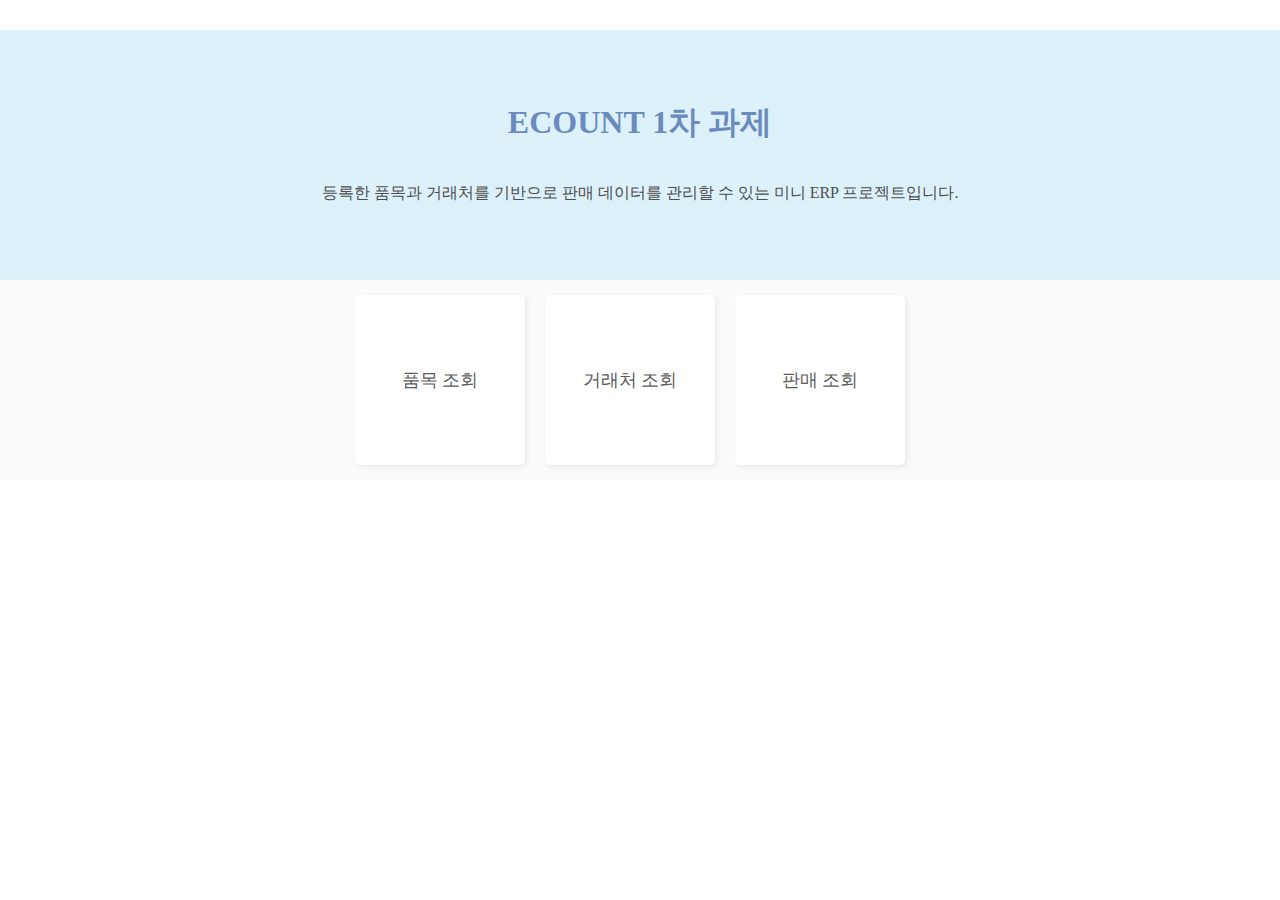
==== index.html @ 127b082d "메인 페이지 따로 생성, 체크 박스 로직 수정" ====
<!DOCTYPE html>
<html lang="ko">
  <head>
    <meta charset="UTF-8" />
    <meta name="viewport" content="width=device-width, initial-scale=1.0" />
    <link rel="stylesheet" href="index.css" type="text/css" />
    <title>홈</title>
  </head>
  <body>
    <div class="title-div">
      <h1>ECOUNT 1차 과제</h1>
      <p>
        등록한 품목과 거래처를 기반으로 판매 데이터를 관리할 수 있는 미니 ERP
        프로젝트입니다.
      </p>
    </div>
    <div class="link-div">
      <a class="link-btn" href="pages/item-list/item-list.html">
        <img src="" alt="" />
        <p>품목 조회</p>
      </a>
      <a class="link-btn" href="pages/cust-list/cust-list.html">
        <img src="" alt="" />
        <p>거래처 조회</p>
      </a>
      <a class="link-btn" href="pages/sales-list/sales-list.html">
        <img src="" alt="" />
        <p>판매 조회</p>
      </a>
    </div>
  </body>
  <script></script>
</html>
---- index.css ----
body {
  margin: 0;
  display: flex;
  flex-direction: column;
  align-items: center;
}

.title-div {
  display: flex;
  flex-direction: column;
  padding-top: 50px;
  align-items: center;
  margin-top: 30px;
  width: 100%;
  height: 200px;
  background-color: rgb(221, 241, 250);
}

.title-div h1 {
  color: rgb(107, 139, 190);
}

.title-div p {
  color: rgb(77, 77, 77);
}

.link-div {
  width: 100%;
  height: 200px;
  display: flex;
  align-items: center;
  justify-content: center;
  background-color: rgb(250, 250, 250);
}

.link-btn {
  width: 170px;
  height: 170px;
  display: flex;
  flex-direction: column;
  align-items: center;
  justify-content: center;
  margin-right: 20px;
  background-color: white;
  border-radius: 5px;
  box-shadow: 2px 2px 5px rgb(233, 233, 233);
  cursor: pointer;
  font-size: 18px;
  color: rgb(91, 91, 91);
  text-decoration: none;
}

.link-btn:hover {
  transform: scale(1.02);
}
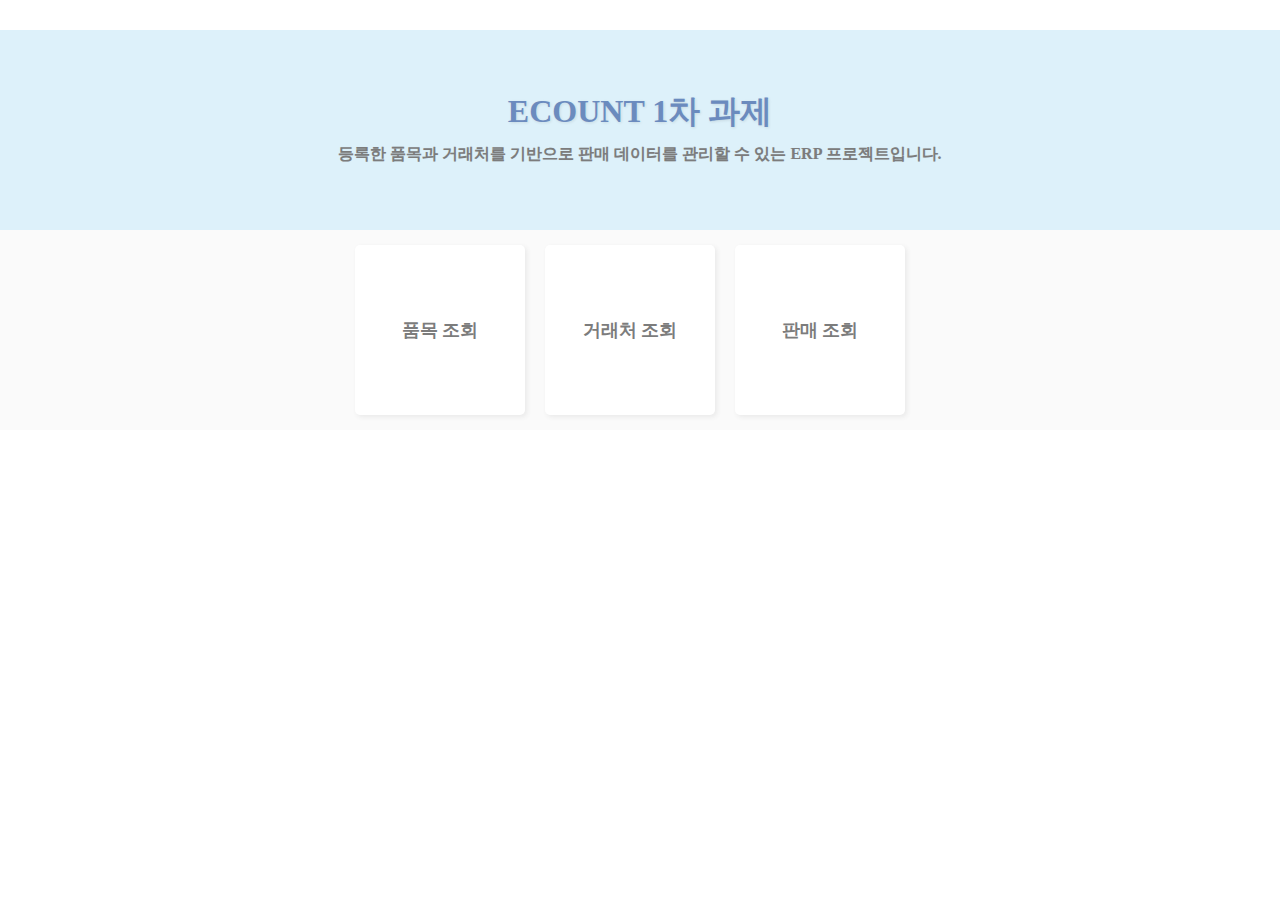
==== commit 073e6833: "." ====
--- a/index.html
+++ b/index.html
@@ -10,7 +10,7 @@
     <div class="title-div">
       <h1>ECOUNT 1차 과제</h1>
       <p>
-        등록한 품목과 거래처를 기반으로 판매 데이터를 관리할 수 있는 미니 ERP
+        등록한 품목과 거래처를 기반으로 판매 데이터를 관리할 수 있는 ERP
         프로젝트입니다.
       </p>
     </div>
--- a/index.css
+++ b/index.css
@@ -8,20 +8,25 @@
 .title-div {
   display: flex;
   flex-direction: column;
-  padding-top: 50px;
+  padding: 50px 0;
   align-items: center;
   margin-top: 30px;
   width: 100%;
-  height: 200px;
+  height: 100px;
   background-color: rgb(221, 241, 250);
 }
 
 .title-div h1 {
+  margin: 10px 0;
   color: rgb(107, 139, 190);
+  text-shadow: 1px 1px 3px rgba(0, 0, 0, 0.1);
 }
 
 .title-div p {
-  color: rgb(77, 77, 77);
+  margin: 0;
+  color: rgb(124, 124, 124);
+  text-shadow: 0px 0px 1px rgba(0, 0, 0, 0.1);
+  font-weight: 600;
 }
 
 .link-div {
@@ -46,7 +51,8 @@
   box-shadow: 2px 2px 5px rgb(233, 233, 233);
   cursor: pointer;
   font-size: 18px;
-  color: rgb(91, 91, 91);
+  font-weight: bold;
+  color: rgb(124, 124, 124);
   text-decoration: none;
 }
 
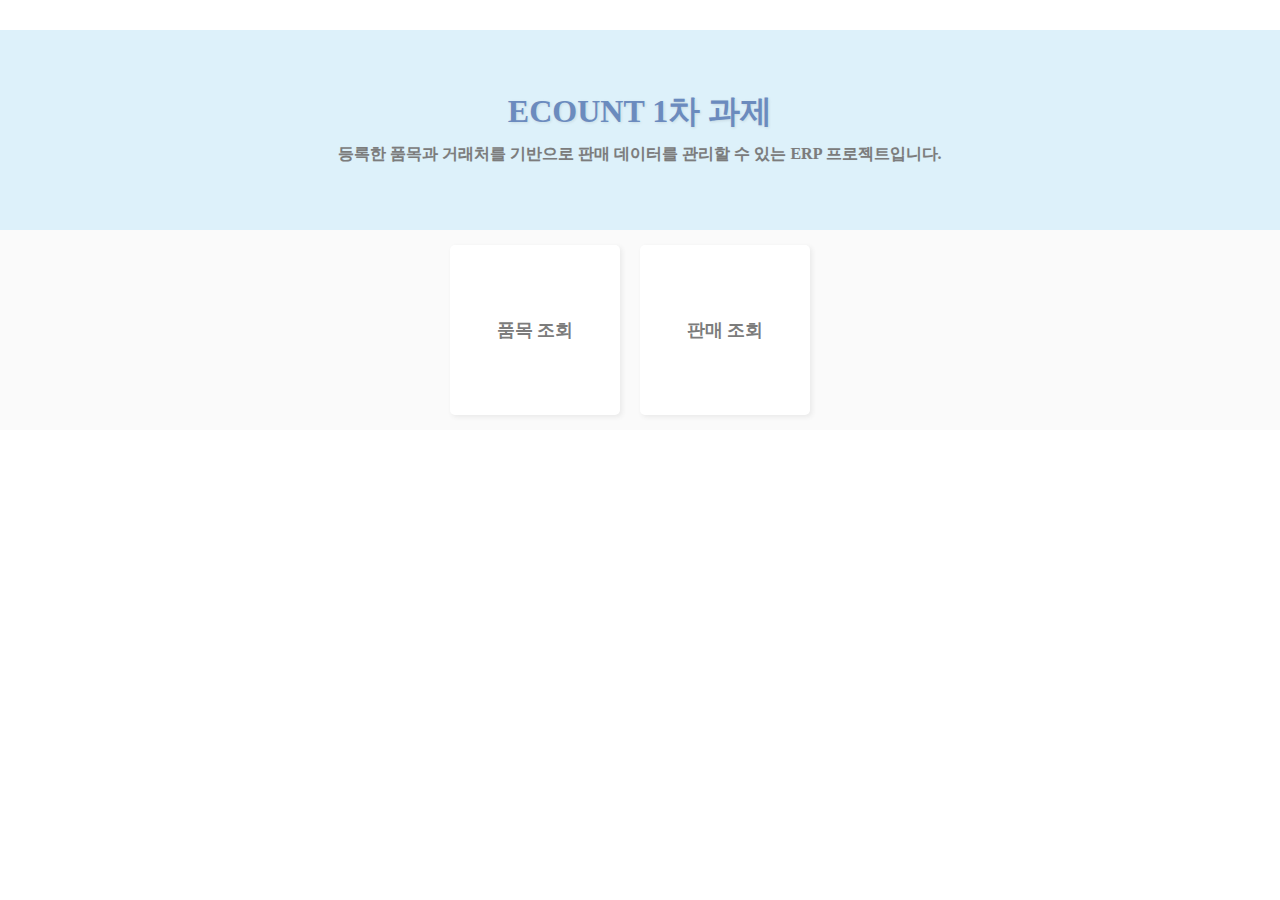
==== commit dd7d7866: "거래처 제거" ====
--- a/index.html
+++ b/index.html
@@ -19,10 +19,6 @@
         <img src="" alt="" />
         <p>품목 조회</p>
       </a>
-      <a class="link-btn" href="pages/cust-list/cust-list.html">
-        <img src="" alt="" />
-        <p>거래처 조회</p>
-      </a>
       <a class="link-btn" href="pages/sales-list/sales-list.html">
         <img src="" alt="" />
         <p>판매 조회</p>
